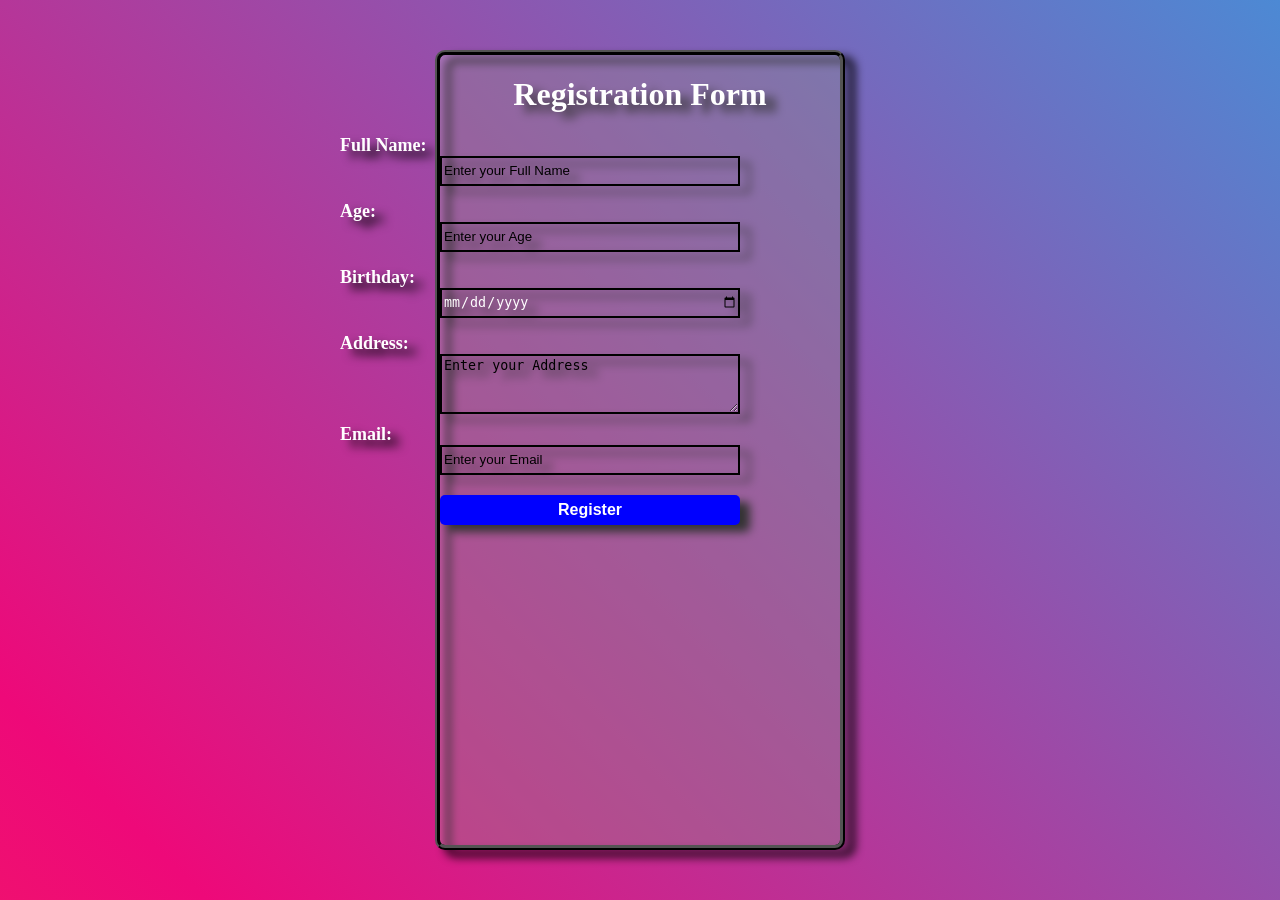
==== registration.html @ fd9baa5b "registration form" ====
<!DOCTYPE html>
<html lang="en">
<head>
    <meta charset="UTF-8">
    <meta name="viewport" content="width=device-width, initial-scale=1.0">
    <title>Registration Form</title>
    <link rel="stylesheet" href="style.css">
</head>
<body>
    
    <form onsubmit="submitform()"; return false;>
        <h1>Registration Form</h1>

        <label for="fullName">Full Name:</label>
        <input type="text" name="name" id="name" placeholder="Enter your Full Name" autocomplete="given-name">
  
        <label for="age">Age:</label>
        <input type="number" id="age" placeholder="Enter your Age">

        <label for="b-day">Birthday:</label>
        <input type="date" id="b-day">
 
        <label for="textArea">Address:</label>
        <textarea name="Textarea" id="textArea" placeholder="Enter your Address"></textarea>

        <label for="email">Email:</label>
        <input type="email" name="email" id="email" placeholder="Enter your Email" autocomplete="given-email">

        <input type="submit" value="Register">
    </form>
    

    <!-- https://github.com/Loreja-Daryll/midterm_exam_na_activity_nalng.git -->

    <script>
        function submitform() {
            var name = document.getElementById("name"). value;
            var age = document.getElementById("age"). value;
            var birthday = document.getElementById("b-day"). value;
            var address = document.getElementById("textArea"). value;
            var email = document.getElementById("email"). value;

            if (name === "" || age === "" || birthday === "" || address === "" || email === "" ) {
                alert("Please fill out all the form")
                return false;
            }
            alert("Form submitted successfully! \nName:" + name + "\nAge:" + age + "\nBithday:" + birthday + "\nAddress:" + address + "\nEmail:" + email );
            
        }
    </script>
</body>
</html>
---- style.css ----
body {
    margin: 0;
    padding: 0;
    height: 100vh;
    display: flex;
    justify-content: center;
    text-align: center;
    background: linear-gradient(45deg, #ff6a00, #ee0979, #00c6ff, #1e99ff);
    background-size: 400% 400%;
    animation: gradient 15s ease infinite;
}

@keyframes gradient {
    0%{background-position: 0% 50%;}
    50%{background-position: 100% 50%;}
    100%{background-position: 0% 50%;}
}

form {
    margin: 50px auto;
    width: 400px;
    height: auto;
    display: block;
    justify-content: center;
    align-items: center;
    text-align: center;
    place-items: center;
    border: 5px ridge rgb(0, 0, 0);
    background-color: rgba(255, 255, 255, 0.2);
    border-radius: 10px;
    filter: drop-shadow(10px 7px 5px black);
}

h1 {
    color: white;
    font-size: xx-large;
}

label  {
    color: white;
    box-sizing: border-box;
    display: flex;
    width: 50%;
    font-weight: bold;
    font-size: large;
    margin-left: -100px;
}

input {
    color: white;
    box-sizing: border-box;
    align-items: center;
    display: block;
    width: 300px;
    height: 30px;
    margin-bottom: 15px;
    background-color: transparent;
    border: 2px solid black;
}

input::placeholder {
    color: black;
 }

 textarea {
    color: white;
    box-sizing: border-box;
    align-items: center;
    display: block;
    width: 300px;
    height: 60px;
    margin-bottom: 10px;
    background-color: transparent;
    border: 2px solid black;
 }

 textarea::placeholder {
    color: black;
 }

 input[type=submit] {
    width: 300px;
    box-sizing: border-box;
    margin-top: 20px;
    padding: 5px;
    background-color: blue;
    color: white;
    font-weight: bold;
    font-size: large;
    border: none;
    border-radius: 5px;
    cursor: pointer;
    font-size: 16px;
 }

  input[type=submit]:hover {
    background-color: skyblue;
    color: black;
 }
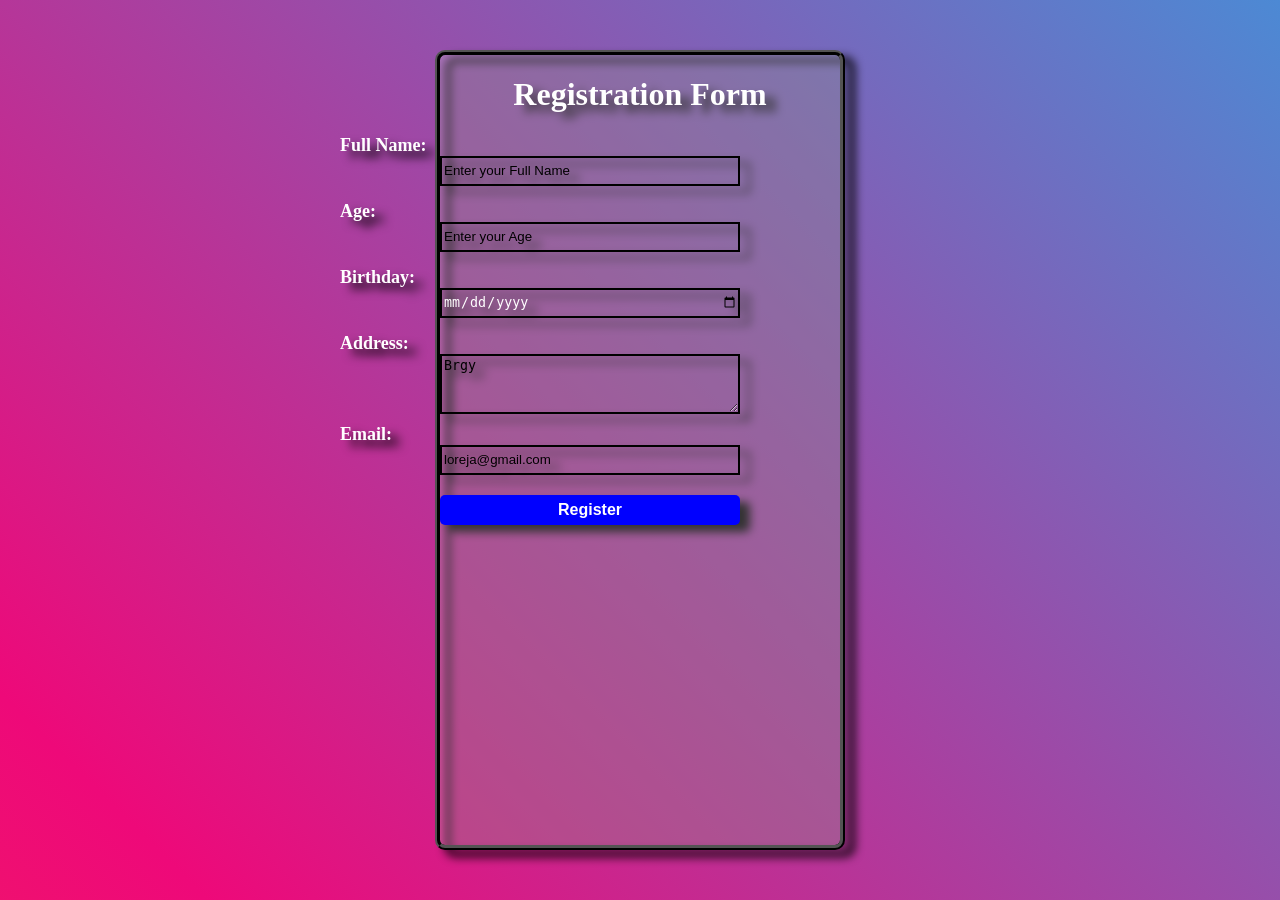
==== commit 0fc06f88: "new placeholder" ====
--- a/registration.html
+++ b/registration.html
@@ -21,17 +21,14 @@
         <input type="date" id="b-day">
  
         <label for="textArea">Address:</label>
-        <textarea name="Textarea" id="textArea" placeholder="Enter your Address"></textarea>
+        <textarea name="Textarea" id="textArea" placeholder="Brgy"></textarea>
 
         <label for="email">Email:</label>
-        <input type="email" name="email" id="email" placeholder="Enter your Email" autocomplete="given-email">
+        <input type="email" name="email" id="email" placeholder="loreja@gmail.com" autocomplete="given-email">
 
         <input type="submit" value="Register">
     </form>
     
-
-    <!-- https://github.com/Loreja-Daryll/midterm_exam_na_activity_nalng.git -->
-
     <script>
         function submitform() {
             var name = document.getElementById("name"). value;
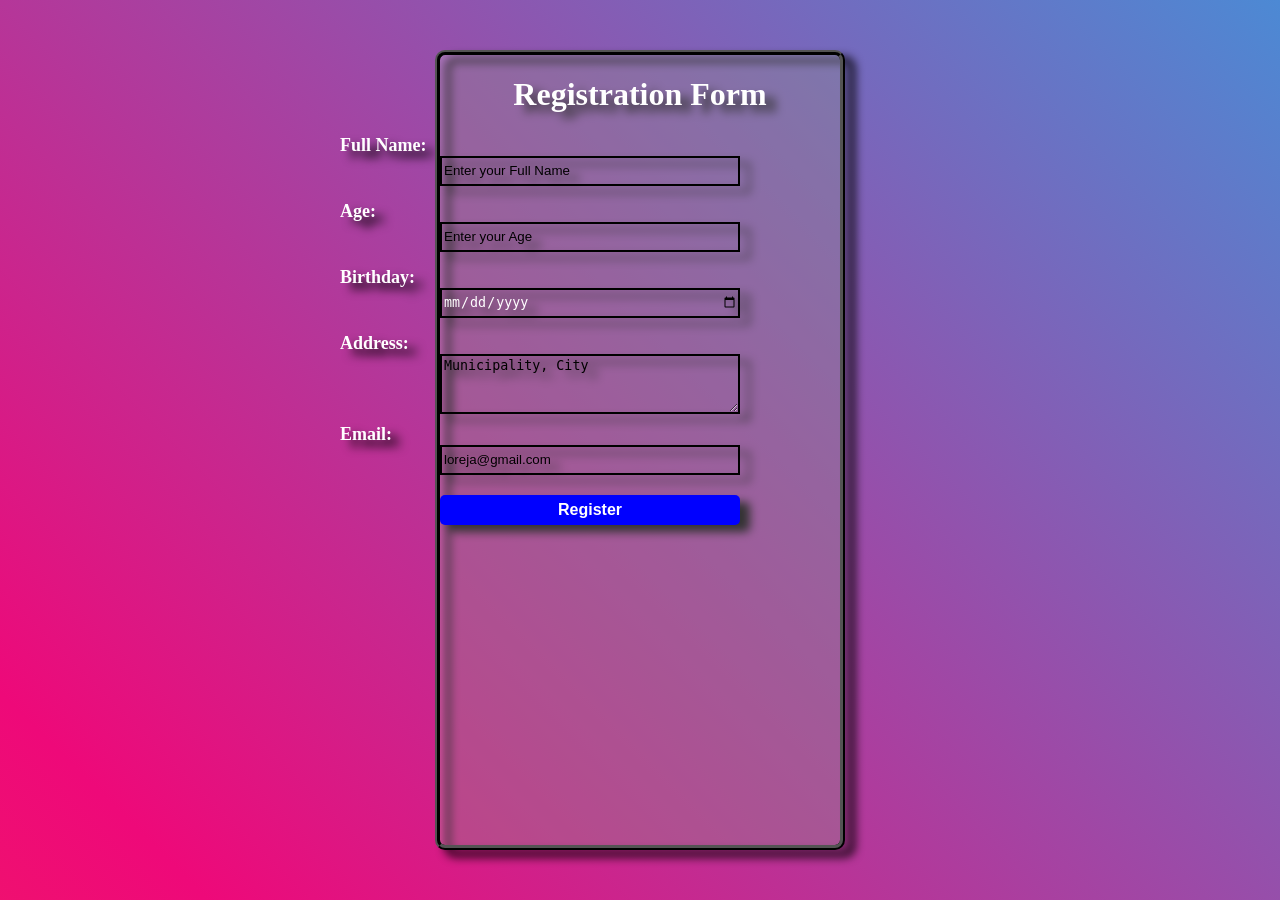
==== commit 80b59fce: "new place" ====
--- a/registration.html
+++ b/registration.html
@@ -21,7 +21,7 @@
         <input type="date" id="b-day">
  
         <label for="textArea">Address:</label>
-        <textarea name="Textarea" id="textArea" placeholder="Brgy"></textarea>
+        <textarea name="Textarea" id="textArea" placeholder="Municipality, City"></textarea>
 
         <label for="email">Email:</label>
         <input type="email" name="email" id="email" placeholder="loreja@gmail.com" autocomplete="given-email">
